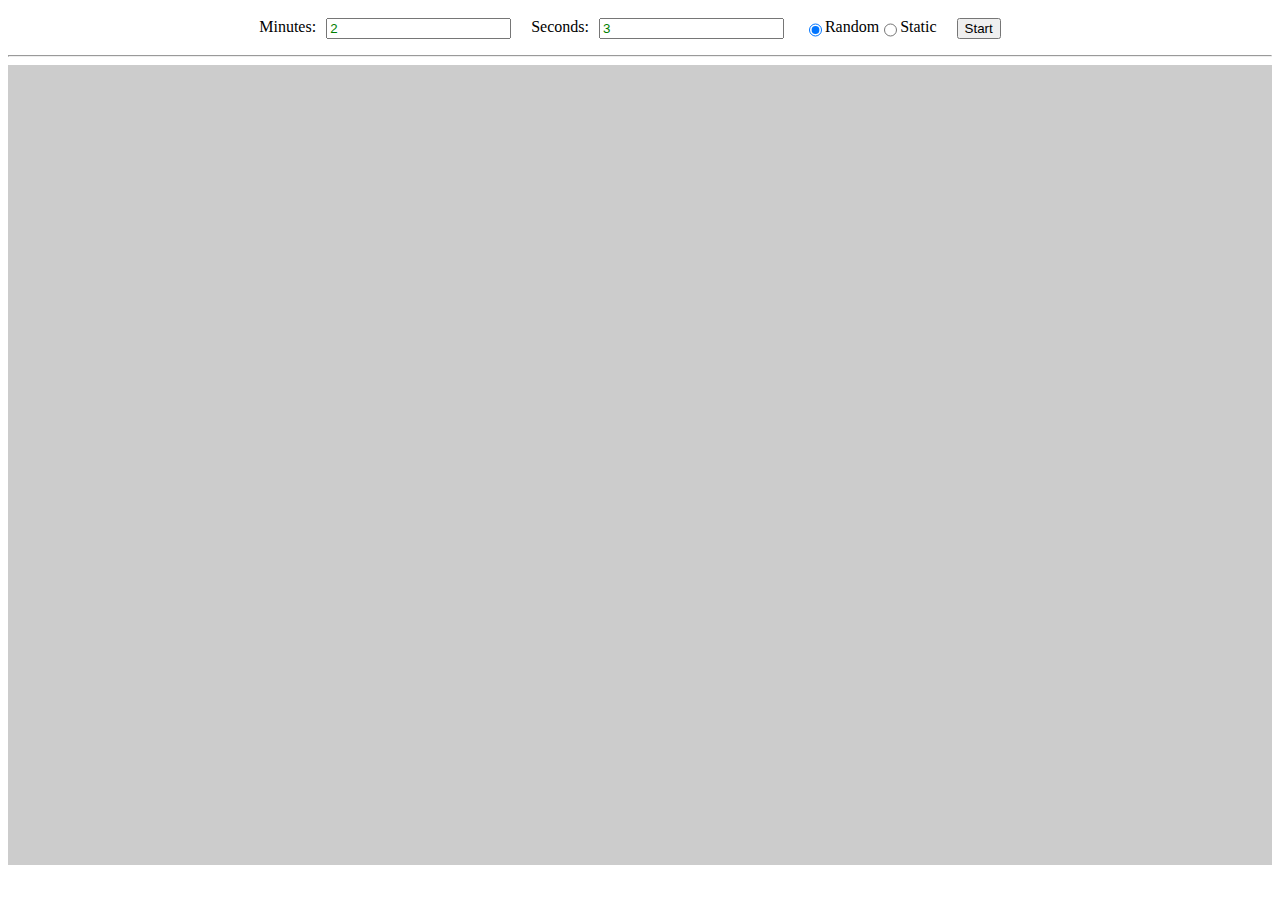
==== Word/words.html @ 31f75a16 "word folder added" ====
<html><head>
	<link href="" rel="stylesheet" type="text/css">
	<link href="" rel="stylesheet" type="text/css">
	<style>
	input[type=text]{
	margin:0 20px 0 10px;
	}
	button{
	margin:0 20px;}
	input:valid {
  color: green;
}
input:invalid {
  color: red;
}
#wrapper{
	height:calc(100vh - 100px);
	background:#ccc;
}
	</style>
</head>

<body>
	
	<form id="test" style="display: flex;padding: 10px 10px 0;justify-content: center;">
		<label>Minutes:</label>
		<input type="text" name="minutes" pattern="\d{1,2}" value="2" placeholder="Enter Minutes //Eg: 2" title="Minutes is two digit and numeric" required>
		<label>Seconds:</label>
		<input type="text" name="seconds" pattern="\d{1,2}" value="3" placeholder="Enter Seconds //Eg: 10" title="Seconds is two digit and numeric" required>
		<input type="radio" name="position" value="0" title="Position" checked>
		<label>Random</label>
		<input type="radio" name="position" value="1" title="Position">
		<label>Static</label>
		<button type="submit">Start</button>
	</form>
	<hr>
	<div id="wrapper">
		<div id="text" style=" color: red; font-size: 20px; "></div>
	</div>
	
	<script type="text/javascript" src="https://ajax.googleapis.com/ajax/libs/jquery/1.8.3/jquery.min.js"></script>
	<script type="text/javascript" src="https://cdnjs.cloudflare.com/ajax/libs/twitter-bootstrap/3.0.3/js/bootstrap.min.js"></script>
	<script type="text/javascript" src="data/word.js"></script>
	<script>
		var words = [];
		$(document).ready(function(){
			var listOfWords = data.split("\n");
			window.localStorage.setItem('words', JSON.stringify(listOfWords));
			loadWords();
			$('#test').submit(function () {
				var min = $('[name=minutes]').val();
				var sec = $('[name=seconds]').val();
				var mod = $('[name=position]').val();
				render(min,sec,mod);
			 return false;
			});
		})
		function loadWords(){
			words = JSON.parse(window.localStorage.getItem('words'));
			console.log(words);
		}
		function render(min,sec,mod){
			setInterval(function() {
				// method to be executed;
				var rand = words[(Math.random() * words.length) | 0]
				console.log(rand)
				$("#text").html(rand)
				$("#text").show().fadeOut();
			}, 3000);
			
			
		}
		
		
	</script>
</body>
</html>
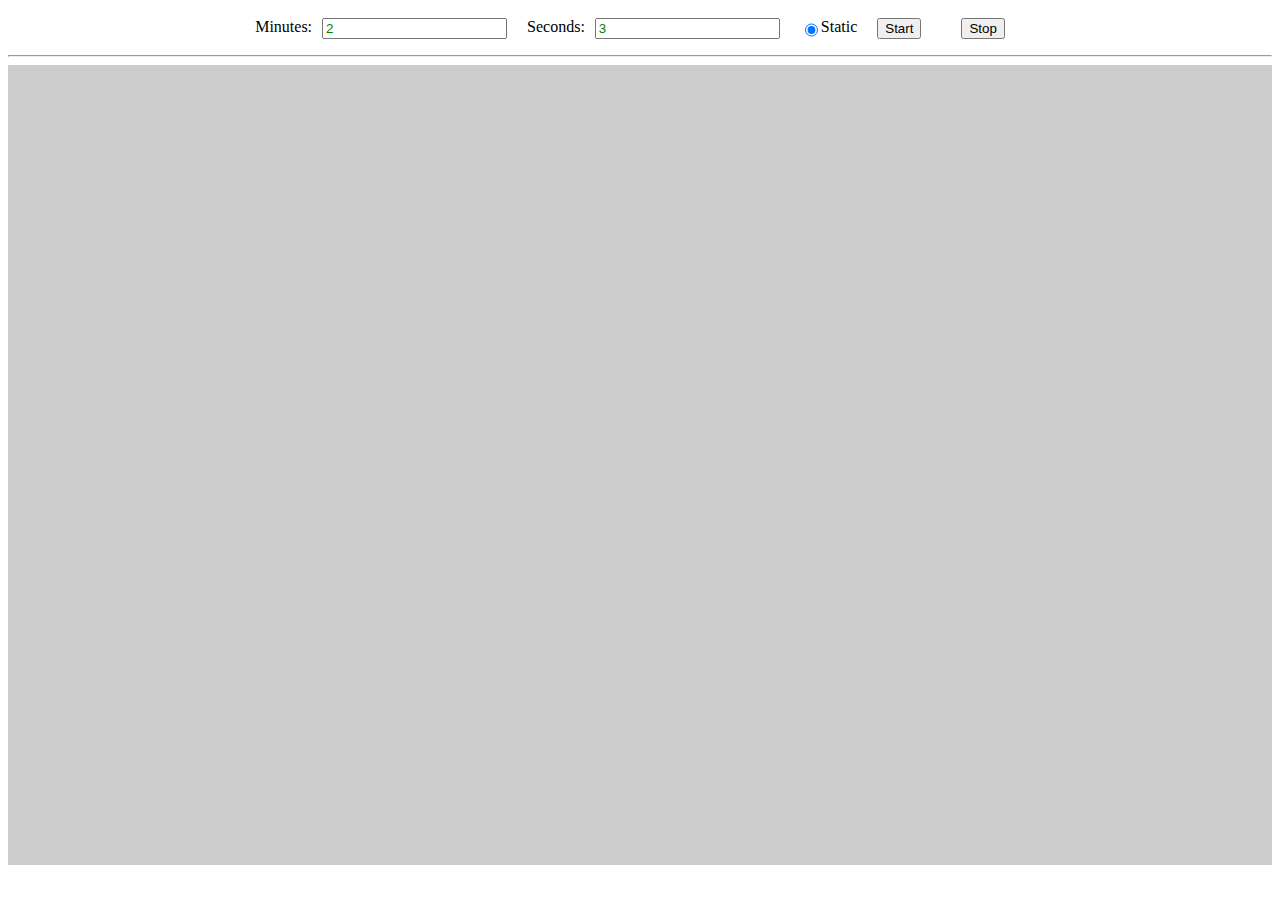
==== commit 9afabf38: "code changes" ====
--- a/Word/words.html
+++ b/Word/words.html
@@ -17,37 +17,84 @@
 	height:calc(100vh - 100px);
 	background:#ccc;
 }
+div#time_left {
+    bottom: 40px;
+    color: #e27373;
+    font-weight: bold;
+    position: absolute;
+    right: 20px;
+    font-size: x-large;
+}
+.static{
+	position:absolute;
+	top:50%;
+	left: 50%;
+	transform: translate(-50%,-50%)
+}
+.light-box{
+	position:absolute;
+	top:0;
+	left:0;
+	right: 0;
+	bottom: 0;
+background-color: rgba(0,0,0,0.5);
+}
+.hide{
+	display: none;
+}
+#info_box li{
+	list-style: none;
+
+}
+#info_box{       padding: 10px;
+    text-align: center;
+	     max-height: 500%;
+    width: 300px;
+    background: white;
+    position: absolute;
+    top: 50%;
+    left: 50%;
+    transform: translate(-50%,-50%);  
+	overflow: auto;
+    height: 500px;}
 	</style>
 </head>
 
 <body>
 	
 	<form id="test" style="display: flex;padding: 10px 10px 0;justify-content: center;">
+		<div id="time_left"></div>
 		<label>Minutes:</label>
 		<input type="text" name="minutes" pattern="\d{1,2}" value="2" placeholder="Enter Minutes //Eg: 2" title="Minutes is two digit and numeric" required>
 		<label>Seconds:</label>
 		<input type="text" name="seconds" pattern="\d{1,2}" value="3" placeholder="Enter Seconds //Eg: 10" title="Seconds is two digit and numeric" required>
-		<input type="radio" name="position" value="0" title="Position" checked>
-		<label>Random</label>
-		<input type="radio" name="position" value="1" title="Position">
+		<!-- <input type="radio" name="position" value="0" title="Position" >
+		<label>Random</label> -->
+		<input type="radio" name="position" value="1" title="Position" checked>
 		<label>Static</label>
 		<button type="submit">Start</button>
+		<button type="cancel">Stop</button>
 	</form>
 	<hr>
 	<div id="wrapper">
-		<div id="text" style=" color: red; font-size: 20px; "></div>
+		<div id="text" style=" color: red; font-size: 60px; "></div>
 	</div>
+	<div class="light-box hide"><div id="info_box"><button type="res">Result</button></div></div>
+	
+
+	
 	
 	<script type="text/javascript" src="https://ajax.googleapis.com/ajax/libs/jquery/1.8.3/jquery.min.js"></script>
-	<script type="text/javascript" src="https://cdnjs.cloudflare.com/ajax/libs/twitter-bootstrap/3.0.3/js/bootstrap.min.js"></script>
 	<script type="text/javascript" src="data/word.js"></script>
 	<script>
 		var words = [];
+		var result=[]
 		$(document).ready(function(){
 			var listOfWords = data.split("\n");
 			window.localStorage.setItem('words', JSON.stringify(listOfWords));
 			loadWords();
 			$('#test').submit(function () {
+				$('button[type=submit]').attr('disabled','true')
 				var min = $('[name=minutes]').val();
 				var sec = $('[name=seconds]').val();
 				var mod = $('[name=position]').val();
@@ -55,22 +102,77 @@
 			 return false;
 			});
 		})
+		$('button[type=cancel]').click(function(){
+
+			window.location.reload();
+		})
+		$('button[type=res]').click(function(){
+			if($('button[type=res]').html()=='Close'){
+				window.location.reload();
+			}
+			var html='<ul>';
+			result.forEach(function(e) {
+				html+='<li>'+e+'</li>'
+			});
+			html+='</ul'>
+			$('#info_box').append(html)
+			$('button[type=res]').html('Close');
+		})
 		function loadWords(){
 			words = JSON.parse(window.localStorage.getItem('words'));
-			console.log(words);
+			
 		}
 		function render(min,sec,mod){
-			setInterval(function() {
-				// method to be executed;
+		
+			if(mod == 1){
+				$('#text').addClass('static');
+			}
+			var count = Math.ceil((min*60)/sec);
+			var c =min*60;
+			var timeLeft =  setInterval(function() {
+				c--;
+				if(c>=0){
+					$('#time_left').html(c);
+				}
+				
+			}, 1000);
+			var refreshId = setInterval(function() {
 				var rand = words[(Math.random() * words.length) | 0]
-				console.log(rand)
-				$("#text").html(rand)
-				$("#text").show().fadeOut();
-			}, 3000);
+				if(result.indexOf(rand) == -1){
+					count--;
+					if (count > 0) {
+						result.push(rand);
+						console.log(rand)
+						//$("#text").html(rand)
+						//$("#text").show();	
+						$('#text').hide().html(rand).fadeIn('slow');
+					}
+					else{
+						clearInterval(refreshId);
+						$('button[type=submit]').removeAttr('disabled')
+						onLoader();
+					}
+					
+					}
+				
+			}, sec*1000);
+						
+		}
+		function onLoader(){
+			$('.light-box').removeClass('hide')
+			$('#info_box').removeClass('hide')
+		}
+		function offLoader(){
+			$('.light-box').addClass('hide')
 			
-			
+			$('#info_box').addClass('hide')
 		}
-		
+		function shuffleArray(array) {
+    for (let i = array.length - 1; i > 0; i--) {
+        const j = Math.floor(Math.random() * (i + 1));
+        [array[i], array[j]] = [array[j], array[i]];
+    }
+}
 		
 	</script>
 </body>
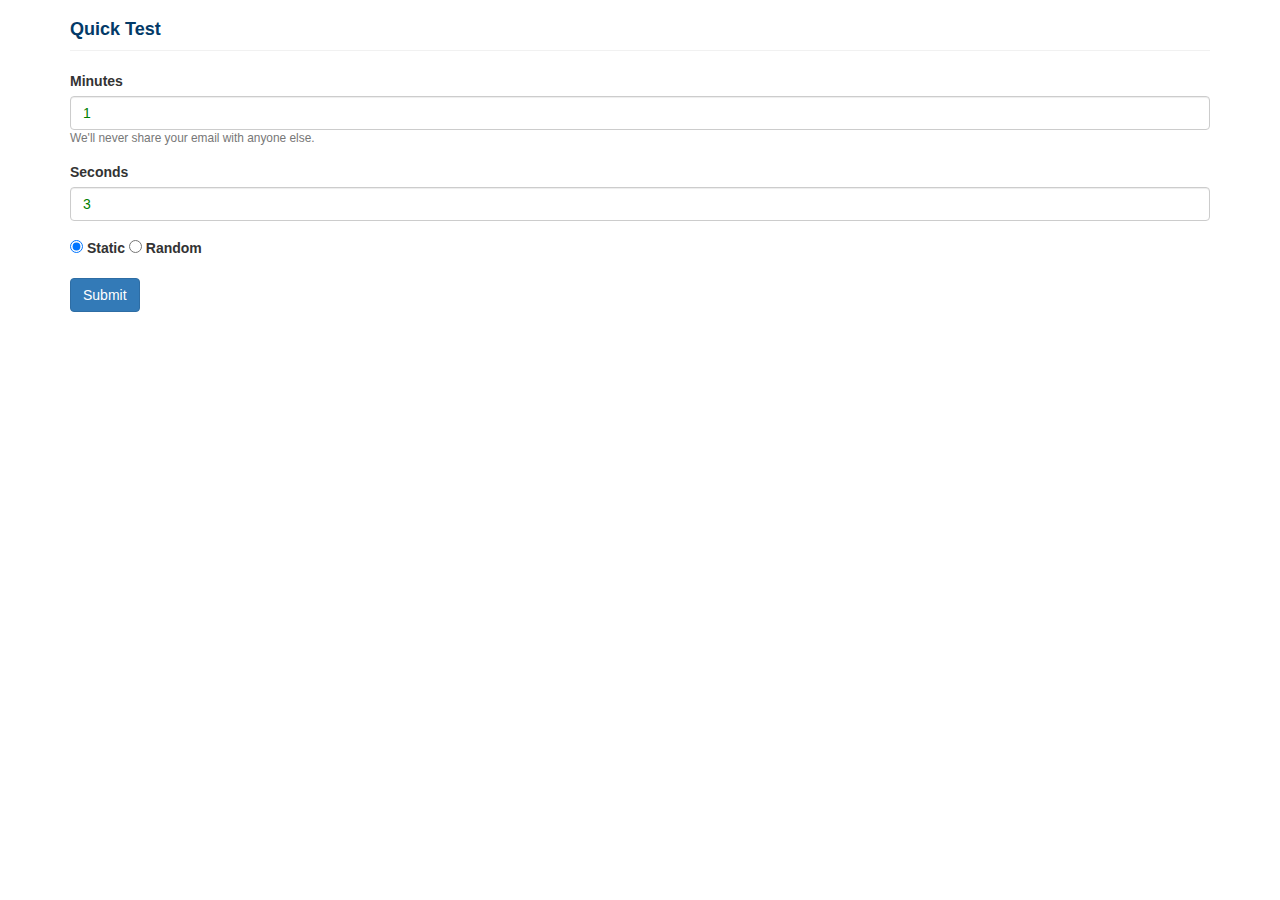
==== commit 57e31d61: "added lib folder" ====
--- a/Word/words.html
+++ b/Word/words.html
@@ -1,12 +1,9 @@
 <html><head>
-	<link href="" rel="stylesheet" type="text/css">
+	<meta name="viewport" content="width=device-width, initial-scale=1">
+	<link href="lib/bootstrap.min.css" rel="stylesheet" type="text/css">
 	<link href="" rel="stylesheet" type="text/css">
 	<style>
-	input[type=text]{
-	margin:0 20px 0 10px;
-	}
-	button{
-	margin:0 20px;}
+
 	input:valid {
   color: green;
 }
@@ -14,15 +11,19 @@
   color: red;
 }
 #wrapper{
-	height:calc(100vh - 100px);
-	background:#ccc;
-}
-div#time_left {
-    bottom: 40px;
+    height: calc(100vh - 130px);
+    box-shadow: inset 0 0 5px #ccc;
+}
+#text{
+left: 50%;
+    font-size: 30px;
+    color: darkgreen;
+    position: absolute;
+    top: 50%;
+    transform: translate(-50%,-50%);
+	}
+#time_left {
     color: #e27373;
-    font-weight: bold;
-    position: absolute;
-    right: 20px;
     font-size: x-large;
 }
 .static{
@@ -57,34 +58,58 @@
     transform: translate(-50%,-50%);  
 	overflow: auto;
     height: 500px;}
+	.title{
+	    font-weight: bold;
+    padding: 10px 0px;
+    border-bottom: 1px solid #f1f1f1;
+    margin-bottom: 20px;
+    color: #033a68;
+	}
+	.expand {
+    height: 0px;
+    overflow: hidden;
+    animation: 0.3s ease-in;
+}
 	</style>
 </head>
 
 <body>
-	
-	<form id="test" style="display: flex;padding: 10px 10px 0;justify-content: center;">
-		<div id="time_left"></div>
-		<label>Minutes:</label>
-		<input type="text" name="minutes" pattern="\d{1,2}" value="2" placeholder="Enter Minutes //Eg: 2" title="Minutes is two digit and numeric" required>
-		<label>Seconds:</label>
-		<input type="text" name="seconds" pattern="\d{1,2}" value="3" placeholder="Enter Seconds //Eg: 10" title="Seconds is two digit and numeric" required>
-		<!-- <input type="radio" name="position" value="0" title="Position" >
-		<label>Random</label> -->
-		<input type="radio" name="position" value="1" title="Position" checked>
-		<label>Static</label>
-		<button type="submit">Start</button>
-		<button type="cancel">Stop</button>
-	</form>
-	<hr>
-	<div id="wrapper">
-		<div id="text" style=" color: red; font-size: 60px; "></div>
+	<div class="container">
+		<h4 class="title">Quick Test </h4>
+		<form id="test">
+			<div class="" id="info-div">
+				<div class="form-group">
+					<label for="minutes">Minutes</label>
+					<input type="text" name="minutes" class="form-control" pattern="\d{1,2}" value="1" placeholder="Enter Minutes //Eg: 2" required>
+					<small id="emailHelp" class="form-text text-muted">We'll never share your email with anyone else.</small>
+				</div>
+				<div class="form-group">
+					<label for="seconds">Seconds</label>
+					<input type="text" name="seconds" class="form-control" pattern="\d{1,2}" value="3" placeholder="Enter Seconds //Eg: 10" title="Seconds is two digit and numeric" required>
+				</div>
+				<div class="form-group">
+					<input type="radio" class="form-check-input" name="position" checked>
+					<label class="form-check-label" for="position">Static</label>
+					<input type="radio" class="form-check-input" name="position">
+					<label class="form-check-label" for="position">Random</label>
+				</div>
+			</div>
+			<div class="form-group">
+				<button type="submit" class="btn btn-primary">Submit</button>
+				<button type="cancel" class="btn btn-warning hide">Stop</button>
+				<div class="pull-right" id="time_left"></div>
+			</div>
+		</form>
+		<div id="wrapper" class="hide">
+			<div id="text"></div>
+		</div>
+	</div>	
+	<div class="light-box hide">
+		<div id="info_box">
+			<button type="res">Result</button>
+		</div>
 	</div>
-	<div class="light-box hide"><div id="info_box"><button type="res">Result</button></div></div>
-	
-
-	
-	
-	<script type="text/javascript" src="https://ajax.googleapis.com/ajax/libs/jquery/1.8.3/jquery.min.js"></script>
+	<script type="text/javascript" src="lib/jquery.min.js"></script>
 	<script type="text/javascript" src="data/word.js"></script>
 	<script>
 		var words = [];
@@ -94,7 +119,11 @@
 			window.localStorage.setItem('words', JSON.stringify(listOfWords));
 			loadWords();
 			$('#test').submit(function () {
-				$('button[type=submit]').attr('disabled','true')
+				$('button[type=submit]').addClass('hide');
+				$('#info-div').addClass('expand');
+				
+				$('button[type=cancel]').removeClass('hide');
+				$('#wrapper').removeClass('hide');
 				var min = $('[name=minutes]').val();
 				var sec = $('[name=seconds]').val();
 				var mod = $('[name=position]').val();
@@ -176,4 +205,4 @@
 		
 	</script>
 </body>
-</html>+</html>
